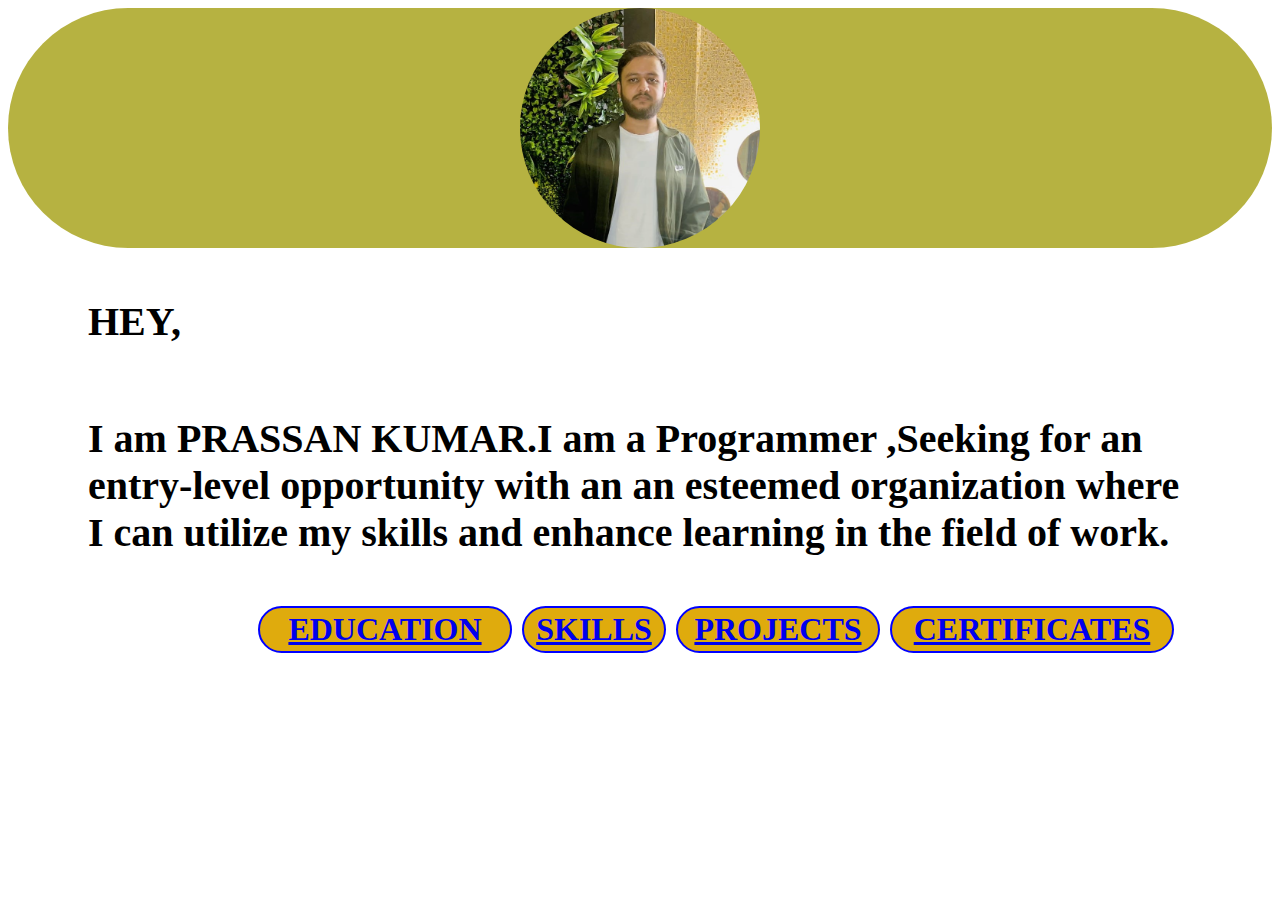
==== resume.html @ 20638131 "Add files via upload" ====
<!DOCTYPE html>
<html lang="en">

<head>
    <meta charset="UTF-8">
    <meta http-equiv="X-UA-Compatible" content="IE=edge">
    <meta name="viewport" content="width=device-width, initial-scale=1.0">
    <title>Document</title>
    <link rel="stylesheet" href="resume.css">
</head>


<body>
    <header class="heading">
        <img src="prassan 2.jpeg" alt=" not found" class="profileimg">
    </header>
    <h1 id="about">
        HEY,
    </h1>
    <h2 id="about">
        I am PRASSAN KUMAR.I am a Programmer ,Seeking for an entry-level opportunity with an
        an esteemed organization where I can utilize my skills
        and enhance learning in the field of work.

    </h2>
    <footer class="main">
    <div>
        <a id=Education href="education.html">
            <h1>EDUCATION</h1>
        </a>
       
    </div>

    <div>
        <a id=skill href="skills.html">
                <h1>SKILLS</h1>
            </a>

    </div>

    <div>
        <a id=project href="projects.html">
                <h1>PROJECTS</h1>
            </a>

    </div>
    <div>
        <a id=certificates href="certificate.html">
            <h1>CERTIFICATES</h1>
        </a>
    
    </div>
    </footer>




</body>

</html>
---- resume.css ----
.profileimg {
    margin: auto;
    padding: 0;
    border-radius: 80%;
    width: 15rem;
    height: 15rem;
    object-fit: cover;
    display: block;


}

.Name {
    color: purple;
    font-family: 'Lucida Sans', 'Lucida Sans Regular', 'Lucida Grande', 'Lucida Sans Unicode', Geneva, Verdana, sans-serif;
    border-radius: 50px;
    margin: 10px 10px;
}

.role {
    text-align: center;
    font-family: 'Lucida Sans', 'Lucida Sans Regular','Lucida Grande','Lucida Sans Unicode',Geneva,Verdana,sans-serif;
}

.container {
    background-color: antiquewhite;
}

.heading {
    border-width: 4rem;
    background-color: rgba(173, 168, 42, 0.89);
    border-radius: 400px;
}

#skill {
    margin-left: 10px;
    cursor: pointer;
    text-decoration: underline;
    text-align: center;
    border: 2px solid blue;
    background-color: rgb(223, 171, 13);
    border-radius: 80px;
    line-height: 0;
    width: 140px;
    display: block;
}

#skill:hover {
    background-color: rgb(157, 198, 239);
    color: blue;
    font-family: 'Trebuchet MS', 'Lucida Sans Unicode', 'Lucida Grande', 'Lucida Sans', Arial, sans-serif
}

#Education {
    display: block;
    text-align: center;
    cursor: pointer;
    text-decoration: underline;
    border: 2px solid blue;
    background-color: rgb(223, 171, 13);
    border-radius: 80px;
    width: 250px;
    line-height: 0px;
    margin-left: 250px;

}

#Education:hover {
    background-color: rgb(157, 198, 239);
    color: blue;
    font-family: 'Trebuchet MS', 'Lucida Sans Unicode', 'Lucida Grande', 'Lucida Sans', Arial, sans-serif
}

#about {
    font-family: cursive;
    text-decoration-color: blue;
    font-size: 40px;
    margin: 30px 60px;
    padding: 20px;

}

.main {
    display: flex;
    flex-direction: row;
}

#project {
    margin-left: 10px;
    cursor: pointer;
    text-decoration: underline;
    text-align: center;
    border: 2px solid blue;
    background-color: rgb(223, 171, 13);
    border-radius: 80px;
    line-height: 0;
    width: 200px;
    display: block;
}

#project:hover {
    background-color: rgb(157, 198, 239);
    color: blue;
    font-family: 'Trebuchet MS', 'Lucida Sans Unicode', 'Lucida Grande', 'Lucida Sans', Arial, sans-serif
}

#certificates {
    margin-left: 10px;
    cursor: pointer;
    text-decoration: underline;
    text-align: center;
    border: 2px solid blue;
    background-color: rgb(223, 171, 13);
    border-radius: 80px;
    line-height: 0;
    width: 280px;
    display: block;
}

#certificates:hover {
    background-color: rgb(157, 198, 239);
    color: blue;
    font-family: 'Trebuchet MS', 'Lucida Sans Unicode', 'Lucida Grande', 'Lucida Sans', Arial, sans-serif
}
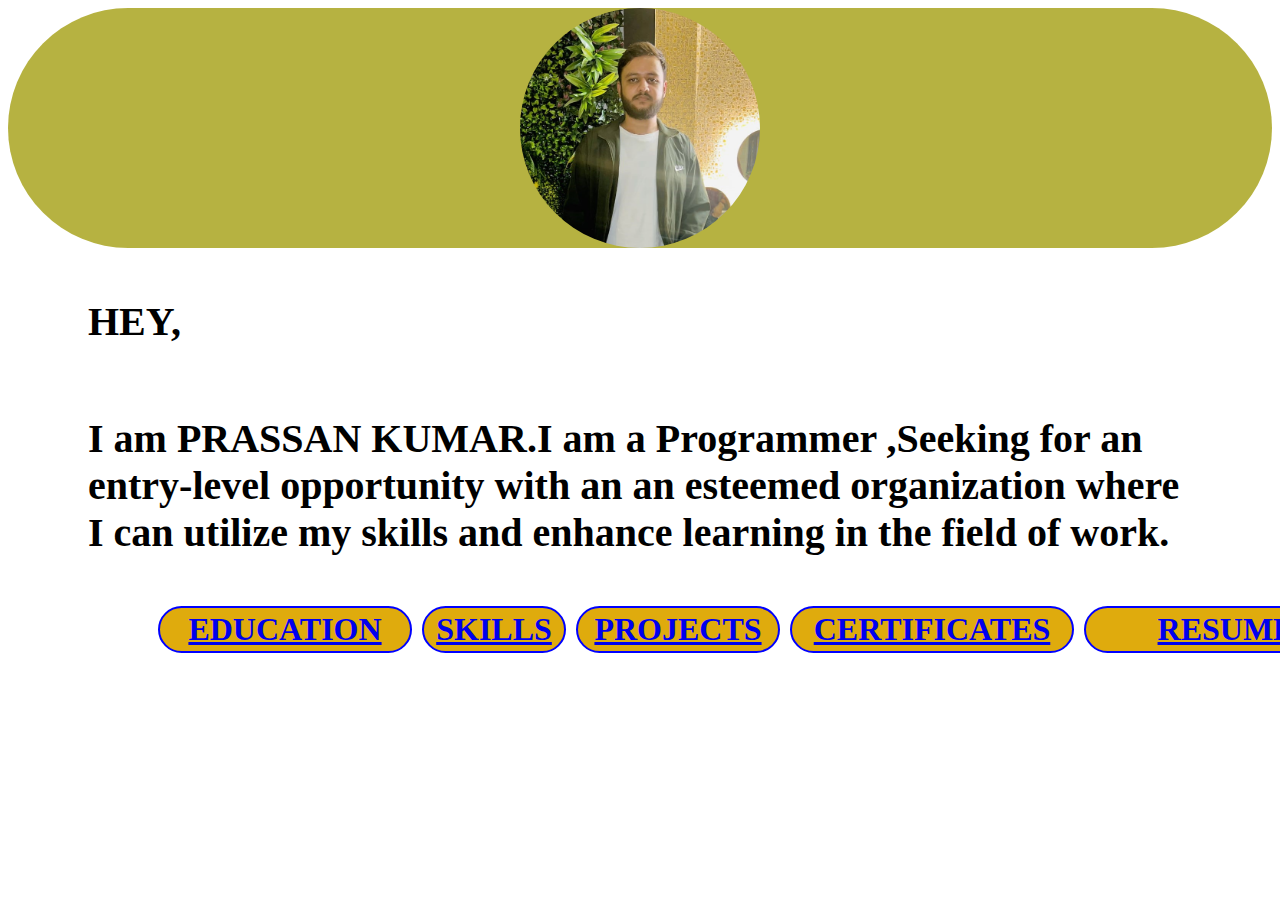
==== commit c0ba0226: "Add files via upload" ====
--- a/resume.html
+++ b/resume.html
@@ -50,6 +50,9 @@
         </a>
     
     </div>
+    <div>
+        <a href="prassan resume.pdf" download="prassan resume.pdf" id="resume"><h1>RESUME</h1></a>
+    </div>
     </footer>
 
 
--- a/resume.css
+++ b/resume.css
@@ -61,7 +61,7 @@
     border-radius: 80px;
     width: 250px;
     line-height: 0px;
-    margin-left: 250px;
+    margin-left: 150px;
 
 }
 
@@ -121,4 +121,23 @@
     background-color: rgb(157, 198, 239);
     color: blue;
     font-family: 'Trebuchet MS', 'Lucida Sans Unicode', 'Lucida Grande', 'Lucida Sans', Arial, sans-serif
+}
+#resume{
+    margin-left: 10px;
+    cursor: pointer;
+    text-decoration: underline;
+    text-align: center;
+    border: 2px solid blue;
+    background-color: rgb(223, 171, 13);
+    border-radius: 80px;
+    line-height: 0px;
+    width: 280px;
+    display: block;
+    font-size: medium;
+
+}
+#resume:hover{
+    background-color: rgb(157, 198, 239);
+    color: blue;
+    font-family: 'Trebuchet MS', 'Lucida Sans Unicode', 'Lucida Grande', 'Lucida Sans', Arial, sans-serif
 }